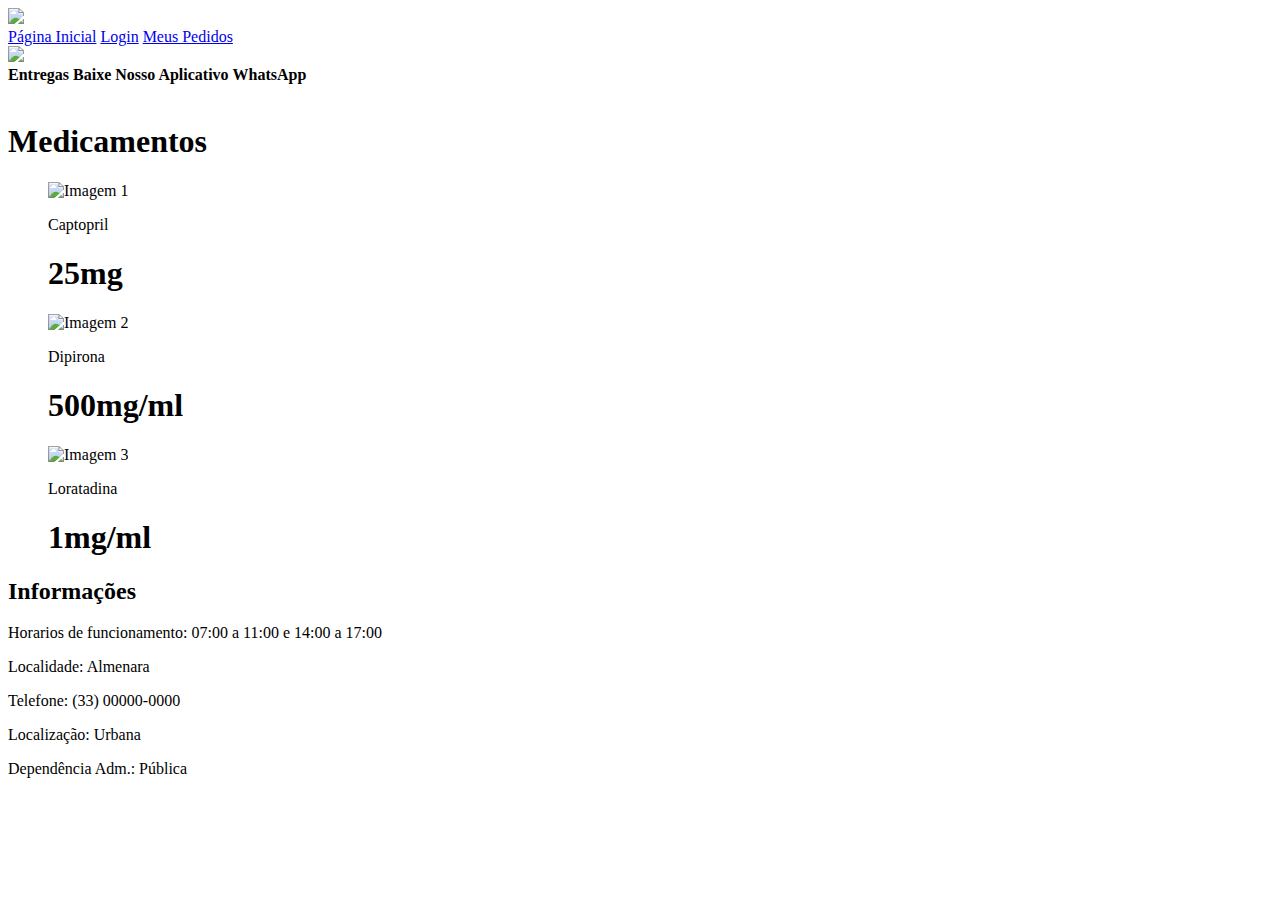
==== Farmacia/Pagina-inicial/index.html @ f3fb05c5 "Add files via upload" ====
<!DOCTYPE html>
<html lang="pt-br">

<head>
    <meta charset="UTF-8">
    <meta name="viewport" content="width=device-width, initial-scale=1.0">
    <title>Página Inicial</title>
    <link rel="stylesheet" type="text/css" href="style.css">
    <link rel="preconnect" href="https://fonts.googleapis.com">
    <link rel="preconnect" href="https://fonts.gstatic.com" crossorigin>
    <link href="https://fonts.googleapis.com/css2?family=Inconsolata:wght@200..900&display=swap" rel="stylesheet">
    

</head>

<body>
    <header>
        <div class="circle"><img src="../images/logo.jpg" class="logo"></div>

        <div class="header-buttons">

            <a href="../Pagina-inicial/index.html">Página Inicial</a>
            <a href="../Login/index.html" id="Login"> Login</a>
            <a href="../Pedidos/index.html"> Meus Pedidos</a>

        </div>
    </header>
    <div><img src="../images/FarmaciaPopular.png" class="header-figure"></div>
    <div class="div1">
        <a><b>Entregas</b></a>
        <a><b>Baixe Nosso Aplicativo</b></a>
        <a><b>WhatsApp</b></a>
    </div></br>
    <div class="content">
        <h1>Medicamentos</h1>
    </div>
    <div>
        <article>
            <div id="div2">
                <figure>
                    <a>
                        <img src="../images/remedio1.jpg" alt="Imagem 1" class="produto">
                        <figcaption>
                            <p>Captopril</p>
                            <h1>25mg</h1>
                        </figcaption>
                    </a>
                </figure>
                <figure>
                    <img src="../images/remedio2.webp" alt="Imagem 2" class="produto">
                    <figcaption>
                        <p>Dipirona</p>
                        <h1>500mg/ml</h1>
                    </figcaption>
                </figure>
                <figure>
                    <img src="../images/remedio3.webp" alt="Imagem 3" class="produto">
                    <figcaption>
                        <p>Loratadina</p>
                        <h1>1mg/ml</h1>
                    </figcaption>
                </figure>


            </div>
        </article>
    </div>
    <footer>
        <div  class="card-contatos">
            <h2>Informações</h2>
            <p>Horarios de funcionamento: 07:00 a 11:00 e 14:00 a 17:00</p>
            <p>Localidade: Almenara</p>
            <p>Telefone: (33) 00000-0000</p>
            <p>Localização: Urbana</p>        
            <p>Dependência Adm.: Pública</p>
        </div>

    </footer>
    <script src="../lib/redirect.js"></script>
</body>

</html>
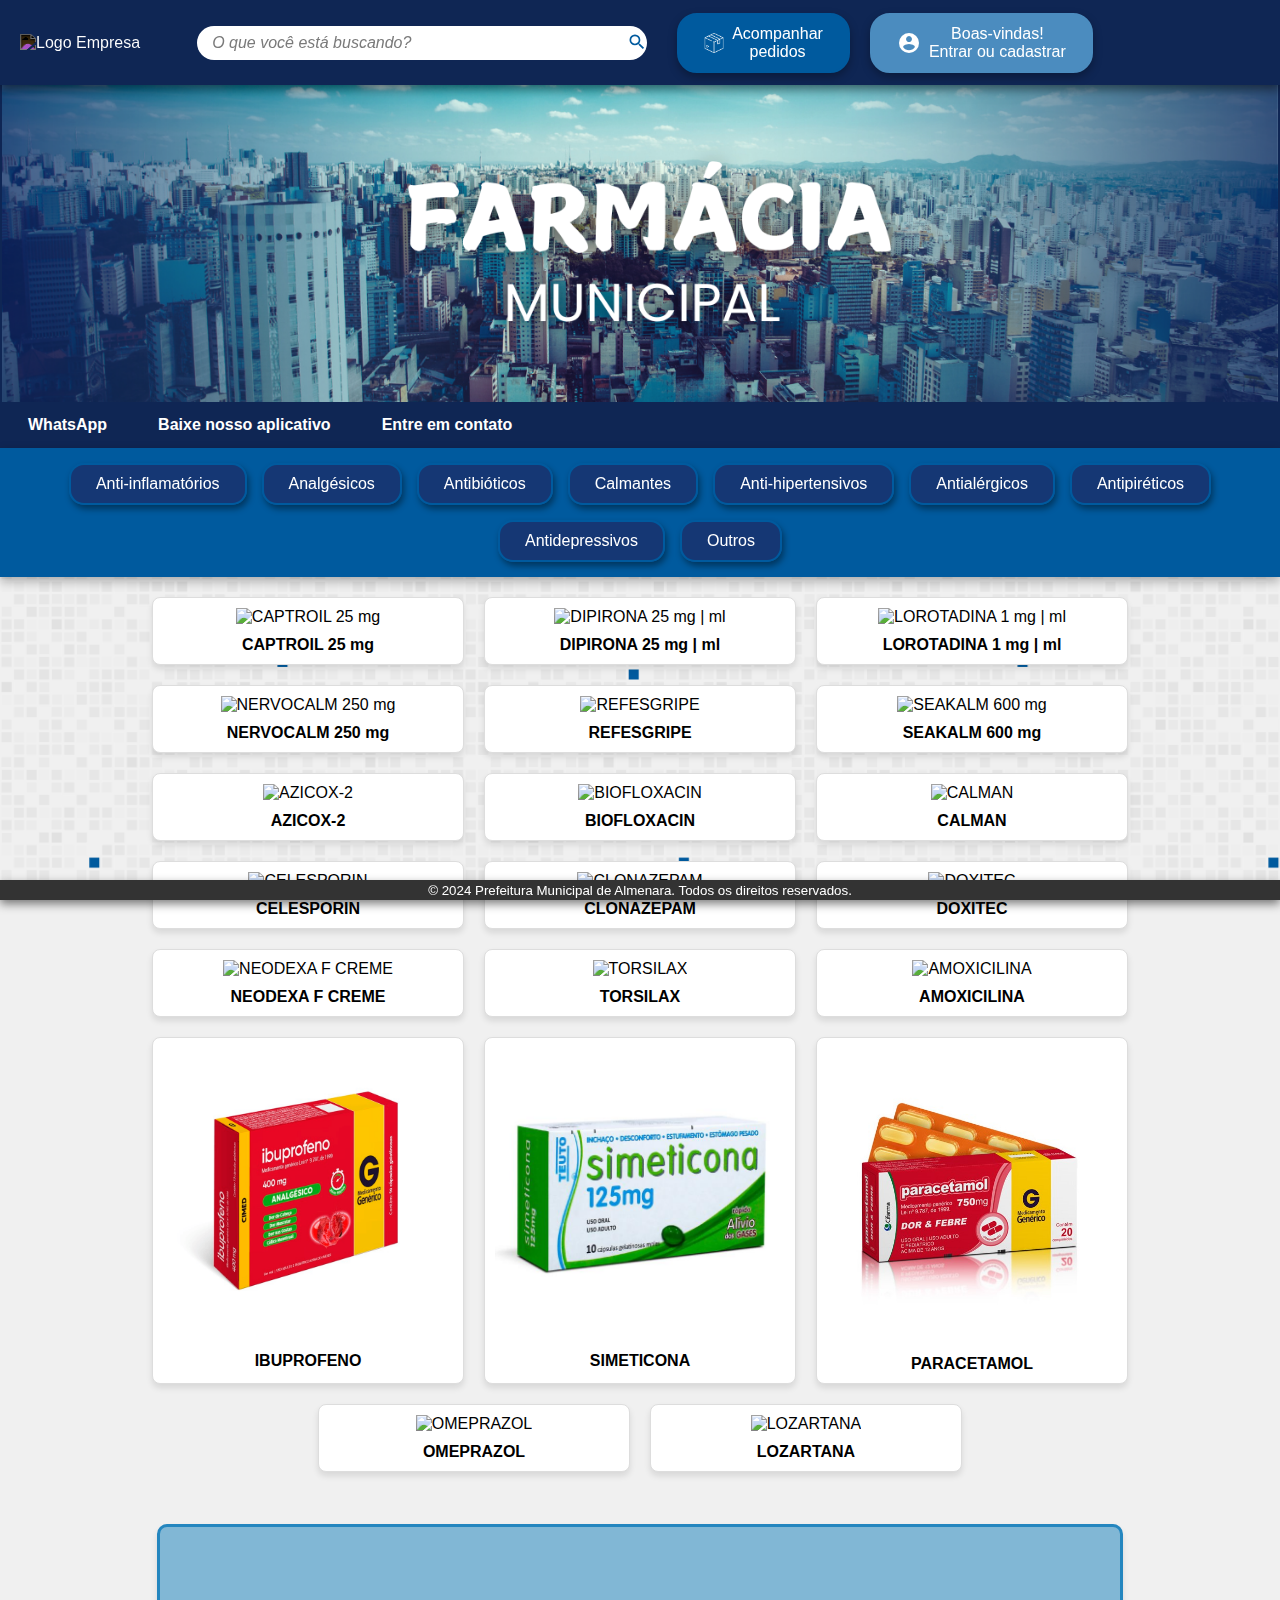
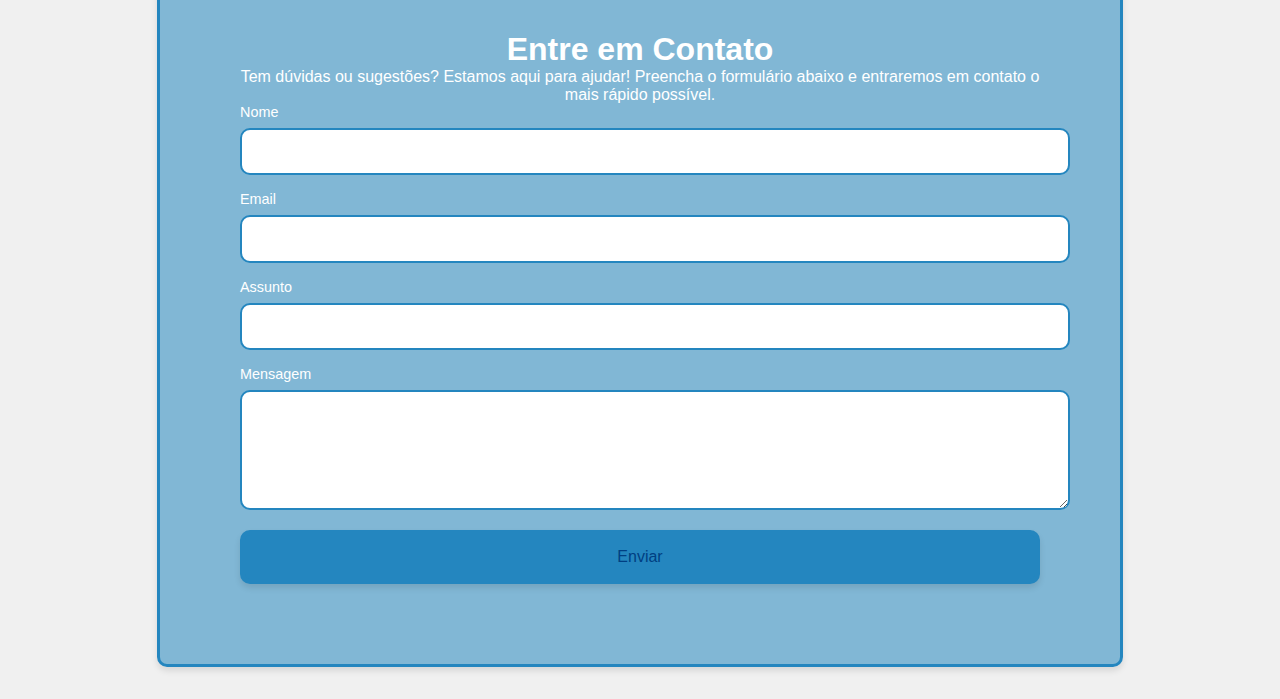
==== commit 96d9311e: "alterações na pagina inicial" ====
--- a/Farmacia/Pagina-inicial/index.html
+++ b/Farmacia/Pagina-inicial/index.html
@@ -2,81 +2,180 @@
 <html lang="pt-br">
 
 <head>
-    <meta charset="UTF-8">
-    <meta name="viewport" content="width=device-width, initial-scale=1.0">
-    <title>Página Inicial</title>
-    <link rel="stylesheet" type="text/css" href="style.css">
-    <link rel="preconnect" href="https://fonts.googleapis.com">
-    <link rel="preconnect" href="https://fonts.gstatic.com" crossorigin>
-    <link href="https://fonts.googleapis.com/css2?family=Inconsolata:wght@200..900&display=swap" rel="stylesheet">
-    
-
+  <meta charset="UTF-8" />
+  <meta name="viewport" content="width=device-width, initial-scale=1.0" />
+  <title>Página Inicial</title>
+  <link rel="stylesheet" href="style.css" />
+  <link href="https://fonts.googleapis.com/icon?family=Material+Icons" rel="stylesheet" />
 </head>
 
 <body>
-    <header>
-        <div class="circle"><img src="../images/logo.jpg" class="logo"></div>
+  <div class="card">
+    <nav class="card-nav">
+      <img class="logo" src="../images/LogoEmpresa.png" alt="Logo Empresa" />
+      
+      <div class="search-container">
+        <input type="text" class="search-bar" placeholder="O que você está buscando?">
+        <button class="search-button">
+          <i class="material-icons">search</i>
+        </button>
+      </div>
+      
+      <button class="nav-button pedido">
+        <img src="../images/pedido.png" alt="Pedido" />
+        Acompanhar<br>pedidos
+      </button>
+      
+      <button class="nav-button perfil">
+        <i class="material-icons">account_circle</i>
+        Boas-vindas!<br>Entrar ou cadastrar
+      </button>
+    </nav>
 
-        <div class="header-buttons">
+    <div class="card-header"></div>
 
-            <a href="../Pagina-inicial/index.html">Página Inicial</a>
-            <a href="../Login/index.html" id="Login"> Login</a>
-            <a href="../Pedidos/index.html"> Meus Pedidos</a>
+    <div class="header-button">
+      <input type="button" value="WhatsApp" />
+      <input type="button" value="Baixe nosso aplicativo" />
+      <input type="button" value="Entre em contato" />
+    </div>
+  </div>
 
-        </div>
-    </header>
-    <div><img src="../images/FarmaciaPopular.png" class="header-figure"></div>
-    <div class="div1">
-        <a><b>Entregas</b></a>
-        <a><b>Baixe Nosso Aplicativo</b></a>
-        <a><b>WhatsApp</b></a>
-    </div></br>
-    <div class="content">
-        <h1>Medicamentos</h1>
-    </div>
-    <div>
-        <article>
-            <div id="div2">
-                <figure>
-                    <a>
-                        <img src="../images/remedio1.jpg" alt="Imagem 1" class="produto">
-                        <figcaption>
-                            <p>Captopril</p>
-                            <h1>25mg</h1>
-                        </figcaption>
-                    </a>
-                </figure>
-                <figure>
-                    <img src="../images/remedio2.webp" alt="Imagem 2" class="produto">
-                    <figcaption>
-                        <p>Dipirona</p>
-                        <h1>500mg/ml</h1>
-                    </figcaption>
-                </figure>
-                <figure>
-                    <img src="../images/remedio3.webp" alt="Imagem 3" class="produto">
-                    <figcaption>
-                        <p>Loratadina</p>
-                        <h1>1mg/ml</h1>
-                    </figcaption>
-                </figure>
+  <!--<div class="card-conteiner-tittle">
+    <p>Medicamentos</p>
+  </div>-->
 
 
-            </div>
-        </article>
+  <div class="remedios-classificacao">
+    <input type="button" value="Anti-inflamatórios" />
+    <input type="button" value="Analgésicos" />
+    <input type="button" value="Antibióticos" />
+    <input type="button" value="Calmantes" />
+    <input type="button" value="Anti-hipertensivos" />
+    <input type="button" value="Antialérgicos" />
+    <input type="button" value="Antipiréticos" />
+    <input type="button" value="Antidepressivos" />
+
+    <input type="button" value="Outros" />
+  </div>
+
+<div class="card-conteiner">
+    <div class="medicamento">
+      <img src="../images/remedio1.png" alt="CAPTROIL 25 mg" />
+      <h3>CAPTROIL 25 mg</h3>
     </div>
-    <footer>
-        <div  class="card-contatos">
-            <h2>Informações</h2>
-            <p>Horarios de funcionamento: 07:00 a 11:00 e 14:00 a 17:00</p>
-            <p>Localidade: Almenara</p>
-            <p>Telefone: (33) 00000-0000</p>
-            <p>Localização: Urbana</p>        
-            <p>Dependência Adm.: Pública</p>
-        </div>
+    <div class="medicamento">
+      <img src="../images/remedio2.png" alt="DIPIRONA 25 mg | ml" />
+      <h3>DIPIRONA 25 mg | ml</h3>
+    </div>
+    <div class="medicamento">
+      <img src="../images/remedio3.png" alt="LOROTADINA 1 mg | ml" />
+      <h3>LOROTADINA 1 mg | ml</h3>
+    </div>
+    <div class="medicamento">
+      <img src="../images/nervocalm.png" alt="NERVOCALM 250 mg" />
+      <h3>NERVOCALM 250 mg</h3>
+    </div>
+    <div class="medicamento">
+      <img src="../images/refesgripe.png" alt="REFESGRIPE" />
+      <h3>REFESGRIPE</h3>
+    </div>
+    <div class="medicamento">
+      <img src="../images/seakalm.png" alt="SEAKALM 600 mg" />
+      <h3>SEAKALM 600 mg</h3>
+    </div>
+    <div class="medicamento">
+      <img src="../images/azicox-2.jpg" alt="AZICOX-2" />
+      <h3>AZICOX-2</h3>
+    </div>
+    <div class="medicamento">
+      <img src="../images/biofloxacin.png" alt="BIOFLOXACIN" />
+      <h3>BIOFLOXACIN</h3>
+    </div>
+    <div class="medicamento">
+      <img src="../images/calman.png" alt="CALMAN" />
+      <h3>CALMAN</h3>
+    </div>
+    <div class="medicamento">
+      <img src="../images/celesporin.png" alt="CELESPORIN" />
+      <h3>CELESPORIN</h3>
+    </div>
+    <div class="medicamento">
+      <img src="../images/clonazepam.jpg" alt="CLONAZEPAM" />
+      <h3>CLONAZEPAM</h3>
+    </div>
+    <div class="medicamento">
+      <img src="../images/doxitec.png" alt="DOXITEC" />
+      <h3>DOXITEC</h3>
+    </div>
+    <div class="medicamento">
+      <img src="../images/neodexaFcreme.png" alt="NEODEXA F CREME" />
+      <h3>NEODEXA F CREME</h3>
+    </div>
+    <div class="medicamento">
+      <img src="../images/torsilax.png" alt="TORSILAX" />
+      <h3>TORSILAX</h3>
+    </div>
+    <div class="medicamento">
+      <img src="../images/amoxicilina.png" alt="AMOXICILINA" />
+      <h3>AMOXICILINA</h3>
+    </div>
+    <div class="medicamento">
+      <img src="../images/ibuprofeno.png" alt="IBUPROFENO" />
+      <h3>IBUPROFENO</h3>
+    </div>
+    <div class="medicamento">
+      <img src="../images/simeticona.png" alt="SIMETICONA" />
+      <h3>SIMETICONA</h3>
+    </div>
+    <div class="medicamento">
+      <img src="../images/paracetamol.png" alt="PARACETAMOL" />
+      <h3>PARACETAMOL</h3>
+    </div>
+    <div class="medicamento">
+      <img src="../images/omeprazol.webp" alt="OMEPRAZOL" />
+      <h3>OMEPRAZOL</h3>
+    </div>
+    <div class="medicamento">
+      <img src="../images/lozartana.png" alt="LOZARTANA" />
+      <h3>LOZARTANA</h3>
+    </div>
+  </div>
 
-    </footer>
-    <script src="../lib/redirect.js"></script>
+<div class="contact-section">
+  <p class="contact-text">
+    <h1>Entre em Contato</h1>
+    Tem dúvidas ou sugestões? Estamos aqui para ajudar! Preencha o formulário abaixo e entraremos em contato o mais rápido possível.
+  </p>
+  <form class="contact-form">
+    <div class="form-group">
+      <label for="name">Nome</label>
+      <input type="text" id="name" name="name" required />
+    </div>
+    <div class="form-group">
+      <label for="email">Email</label>
+      <input type="email" id="email" name="email" required />
+    </div>
+    <div class="form-group">
+      <label for="subject">Assunto</label>
+      <input type="text" id="subject" name="subject" required />
+    </div>
+    <div class="form-group">
+      <label for="message">Mensagem</label>
+      <textarea id="message" name="message" rows="5" required></textarea>
+    </div>
+    <button type="submit" class="contact-submit">Enviar</button>
+  </form>
+</div>
+
+
+  <footer>
+    <div class="footer_conteiner">
+      &copy; 2024 Prefeitura Municipal de Almenara. Todos os direitos reservados.
+    </div>
+  </footer>
+
+  <script src="../lib/rediect.js"></script>
 </body>
 
 </html>--- a/Farmacia/Pagina-inicial/style.css
+++ b/Farmacia/Pagina-inicial/style.css
@@ -0,0 +1 @@
+*{font-family:"Poppins",sans-serif;font-optical-sizing:auto;scrollbar-width:thin;margin:0;padding:0}body{background-color:#f0f0f0;background-image:url("data:image/svg+xml,%3Csvg xmlns='http://www.w3.org/2000/svg' viewBox='0 0 2000 1500'%3E%3Cdefs%3E%3Crect stroke='%23F0F0F0' stroke-width='0.2' width='1' height='1' id='s'/%3E%3Cpattern id='a' width='3' height='3' patternUnits='userSpaceOnUse' patternTransform='scale(19.6) translate(-948.98 -711.73)'%3E%3Cuse fill='%23eeeeee' href='%23s' y='2'/%3E%3Cuse fill='%23eeeeee' href='%23s' x='1' y='2'/%3E%3Cuse fill='%23ebebeb' href='%23s' x='2' y='2'/%3E%3Cuse fill='%23ebebeb' href='%23s'/%3E%3Cuse fill='%23e9e9e9' href='%23s' x='2'/%3E%3Cuse fill='%23e9e9e9' href='%23s' x='1' y='1'/%3E%3C/pattern%3E%3Cpattern id='b' width='7' height='11' patternUnits='userSpaceOnUse' patternTransform='scale(19.6) translate(-948.98 -711.73)'%3E%3Cg fill='%23e6e6e6'%3E%3Cuse href='%23s'/%3E%3Cuse href='%23s' y='5' /%3E%3Cuse href='%23s' x='1' y='10'/%3E%3Cuse href='%23s' x='2' y='1'/%3E%3Cuse href='%23s' x='2' y='4'/%3E%3Cuse href='%23s' x='3' y='8'/%3E%3Cuse href='%23s' x='4' y='3'/%3E%3Cuse href='%23s' x='4' y='7'/%3E%3Cuse href='%23s' x='5' y='2'/%3E%3Cuse href='%23s' x='5' y='6'/%3E%3Cuse href='%23s' x='6' y='9'/%3E%3C/g%3E%3C/pattern%3E%3Cpattern id='h' width='5' height='13' patternUnits='userSpaceOnUse' patternTransform='scale(19.6) translate(-948.98 -711.73)'%3E%3Cg fill='%23e6e6e6'%3E%3Cuse href='%23s' y='5'/%3E%3Cuse href='%23s' y='8'/%3E%3Cuse href='%23s' x='1' y='1'/%3E%3Cuse href='%23s' x='1' y='9'/%3E%3Cuse href='%23s' x='1' y='12'/%3E%3Cuse href='%23s' x='2'/%3E%3Cuse href='%23s' x='2' y='4'/%3E%3Cuse href='%23s' x='3' y='2'/%3E%3Cuse href='%23s' x='3' y='6'/%3E%3Cuse href='%23s' x='3' y='11'/%3E%3Cuse href='%23s' x='4' y='3'/%3E%3Cuse href='%23s' x='4' y='7'/%3E%3Cuse href='%23s' x='4' y='10'/%3E%3C/g%3E%3C/pattern%3E%3Cpattern id='c' width='17' height='13' patternUnits='userSpaceOnUse' patternTransform='scale(19.6) translate(-948.98 -711.73)'%3E%3Cg fill='%23e4e4e4'%3E%3Cuse href='%23s' y='11'/%3E%3Cuse href='%23s' x='2' y='9'/%3E%3Cuse href='%23s' x='5' y='12'/%3E%3Cuse href='%23s' x='9' y='4'/%3E%3Cuse href='%23s' x='12' y='1'/%3E%3Cuse href='%23s' x='16' y='6'/%3E%3C/g%3E%3C/pattern%3E%3Cpattern id='d' width='19' height='17' patternUnits='userSpaceOnUse' patternTransform='scale(19.6) translate(-948.98 -711.73)'%3E%3Cg fill='%23F0F0F0'%3E%3Cuse href='%23s' y='9'/%3E%3Cuse href='%23s' x='16' y='5'/%3E%3Cuse href='%23s' x='14' y='2'/%3E%3Cuse href='%23s' x='11' y='11'/%3E%3Cuse href='%23s' x='6' y='14'/%3E%3C/g%3E%3Cg fill='%23e1e1e1'%3E%3Cuse href='%23s' x='3' y='13'/%3E%3Cuse href='%23s' x='9' y='7'/%3E%3Cuse href='%23s' x='13' y='10'/%3E%3Cuse href='%23s' x='15' y='4'/%3E%3Cuse href='%23s' x='18' y='1'/%3E%3C/g%3E%3C/pattern%3E%3Cpattern id='e' width='47' height='53' patternUnits='userSpaceOnUse' patternTransform='scale(19.6) translate(-948.98 -711.73)'%3E%3Cg fill='%23005A9E'%3E%3Cuse href='%23s' x='2' y='5'/%3E%3Cuse href='%23s' x='16' y='38'/%3E%3Cuse href='%23s' x='46' y='42'/%3E%3Cuse href='%23s' x='29' y='20'/%3E%3C/g%3E%3C/pattern%3E%3Cpattern id='f' width='59' height='71' patternUnits='userSpaceOnUse' patternTransform='scale(19.6) translate(-948.98 -711.73)'%3E%3Cg fill='%23005A9E'%3E%3Cuse href='%23s' x='33' y='13'/%3E%3Cuse href='%23s' x='27' y='54'/%3E%3Cuse href='%23s' x='55' y='55'/%3E%3C/g%3E%3C/pattern%3E%3Cpattern id='g' width='139' height='97' patternUnits='userSpaceOnUse' patternTransform='scale(19.6) translate(-948.98 -711.73)'%3E%3Cg fill='%23005A9E'%3E%3Cuse href='%23s' x='11' y='8'/%3E%3Cuse href='%23s' x='51' y='13'/%3E%3Cuse href='%23s' x='17' y='73'/%3E%3Cuse href='%23s' x='99' y='57'/%3E%3C/g%3E%3C/pattern%3E%3C/defs%3E%3Crect fill='url(%23a)' width='100%25' height='100%25'/%3E%3Crect fill='url(%23b)' width='100%25' height='100%25'/%3E%3Crect fill='url(%23h)' width='100%25' height='100%25'/%3E%3Crect fill='url(%23c)' width='100%25' height='100%25'/%3E%3Crect fill='url(%23d)' width='100%25' height='100%25'/%3E%3Crect fill='url(%23e)' width='100%25' height='100%25'/%3E%3Crect fill='url(%23f)' width='100%25' height='100%25'/%3E%3Crect fill='url(%23g)' width='100%25' height='100%25'/%3E%3C/svg%3E");background-attachment:fixed;background-size:cover}.card-nav{display:flex;justify-content:center;align-items:center;background-color:#0f2654;height:85px;width:100%;position:fixed;top:0;left:0;gap:20px;z-index:1000;box-shadow:0px 4px 10px rgba(0,0,0,.5)}.card-nav .logo{width:130px;height:auto;position:absolute;left:20px;top:50%;transform:translateY(-50%);filter:invert(100%);transition:filter .3s ease}.search-container{position:relative;padding:0 10px}.card-nav .search-bar{padding:8px 35px 8px 15px;background-color:#fff;color:#000;border-radius:20px;border:none;font-size:16px;width:400px;transition:transform .2s,box-shadow .3s ease}.card-nav .search-bar:focus{outline:none;box-shadow:0px 4px 10px rgba(0,0,0,.5)}.card-nav .search-bar::-moz-placeholder{font-style:italic;color:#7a7a7a}.card-nav .search-bar::placeholder{font-style:italic;color:#7a7a7a}.search-button{position:absolute;top:50%;right:10px;transform:translateY(-50%);background-color:rgba(0,0,0,0);border:none;cursor:pointer}.search-button i{color:#005a9e;font-size:20px}.card-nav .search-bar:hover{box-shadow:0px 4px 15px rgba(0,0,0,.2)}.card-nav .search-bar:focus+.search-button i{color:#2486bf}.card-nav .nav-button{display:flex;align-items:center;justify-content:center;padding:10px 25px;color:#fff;border-radius:20px;font-size:16px;cursor:pointer;transition:transform .2s,background-color .3s ease,box-shadow .3s ease;box-shadow:2px 4px 6px rgba(0,0,0,.4)}.card-nav .nav-button img{width:20px;margin-right:8px;filter:invert(100%)}.card-nav .nav-button:hover{background-color:#2486bf;transform:translateY(-3px) scale(1.05);box-shadow:4px 6px 8px rgba(0,0,0,.5)}.card-nav .nav-button i{font-size:24px;margin-right:8px}.card-nav .nav-button.pedido{background-color:#005a9e;box-shadow:0px 4px 10px rgba(0,0,0,.3);border:2px solid #005a9e}.card-nav .nav-button.perfil{background-color:#4b8cbf;box-shadow:0px 4px 10px rgba(0,0,0,.3);border:2px solid #4b8cbf}.card-nav .nav-button:hover.pedido{background-color:#0f2654}.card-nav .nav-button:hover.perfil{background-color:#0f2654}.card{margin:0 auto;padding:2px;background-color:#0f2654;box-shadow:0px 5px 10px #90ace4}.card-header{background-image:url("../images/farmacia-municipal3p.png");background-size:cover;background-repeat:no-repeat;background-position:center;height:400px;background-attachment:scroll}.header-button{display:flex;justify-content:flex-start;align-items:center;gap:1px;margin-left:1px;margin-top:2px}.header-button input{background-color:#0f2654;color:#fff;border:none;padding:12px 25px;font-size:16px;font-weight:bold;cursor:pointer;transition:all .3s ease}.header-button input:hover{background-color:#005a9e;transform:scale(1.05);box-shadow:0 6px 8px rgba(0,0,0,.3019607843)}.card-conteiner-tittle{text-align:center;font-size:2.5em;font-weight:bold;color:#fff;text-shadow:3px 3px 6px rgba(34,34,91,.6235294118)}.remedios-classificacao{display:flex;justify-content:center;flex-wrap:wrap;gap:15px;margin:auto;padding:15px;background-color:#005a9e;box-shadow:0px 4px 10px rgba(0,0,0,.3);max-width:100%;position:sticky;top:80px;z-index:900}.remedios-classificacao input[type=button]{padding:10px 25px;background-color:rgba(34,34,91,.6235294118);color:#fff;border:2px solid #005a9e;border-radius:15px;font-size:16px;cursor:pointer;transition:transform .2s,background-color .3s ease,box-shadow .3s ease;box-shadow:2px 4px 6px rgba(0,0,0,.4)}.remedios-classificacao input[type=button]:hover{background-color:#2486bf;transform:translateY(-3px) scale(1.05);box-shadow:4px 6px 8px rgba(0,0,0,.5);color:#fff}.card-conteiner-tittle h2{box-shadow:0px 4px 10px rgba(0,0,0,.5)}.card-conteiner{display:flex;flex-wrap:wrap;justify-content:center;gap:20px;padding:20px}.medicamento{flex:1 1 calc(25% - 20px);max-width:calc(25% - 20px);text-align:center;background-color:#fff;border:1px solid #ddd;border-radius:8px;padding:10px;box-shadow:0 4px 6px rgba(0,0,0,.1)}.medicamento img{max-width:100%;height:auto;margin-bottom:10px}.medicamento h3{font-size:1rem;margin:0}.medicamento:hover{border:1px solid rgba(0,90,158,.8117647059);box-shadow:0px 6px 12px rgba(0,0,0,.15)}footer{background-color:#333;color:#fff;position:fixed;width:100%;height:20px;bottom:0;display:flex;justify-content:center;align-items:center;box-shadow:0px 4px 10px rgba(0,0,0,.5)}.footer_conteiner{font-family:sans-serif;font-size:10pt}.contact-section{border:3px solid #2486bf;background-color:rgba(36,134,191,.5411764706);padding:5rem;border-radius:10px;color:#fff;display:block;text-align:center;margin:2rem auto;max-width:800px;box-shadow:0 4px 6px rgba(0,0,0,.1);transition:background-color .5s}.contact-section:hover{background-color:rgba(36,134,191,.8352941176)}.contact-text{font-size:1.2rem;margin-bottom:1.5rem}.contact-form{display:flex;flex-direction:column;gap:1rem}.contact-form .form-group{text-align:left}.contact-form label{font-size:.9rem;margin-bottom:.5rem;display:block;color:#fff}.contact-form input,.contact-form textarea{width:100%;padding:.8rem;border:2px solid #2486bf;border-radius:10px;font-size:1rem}.contact-form input:focus,.contact-form textarea:focus{outline:2px solid #0056b3}.contact-submit{padding:.8rem 1.5rem;background-color:#2486bf;border:none;border-radius:10px;color:#003f82;border:5px solid #2486bf;font-size:1rem;cursor:pointer;transition:background-color .3s;box-shadow:0 4px 6px rgba(0,0,0,.1)}.contact-submit:hover{background-color:#003f82;border:5px solid #003f82;color:#fff}@media(max-width: 768px){.contact-form{padding:0 20px}}